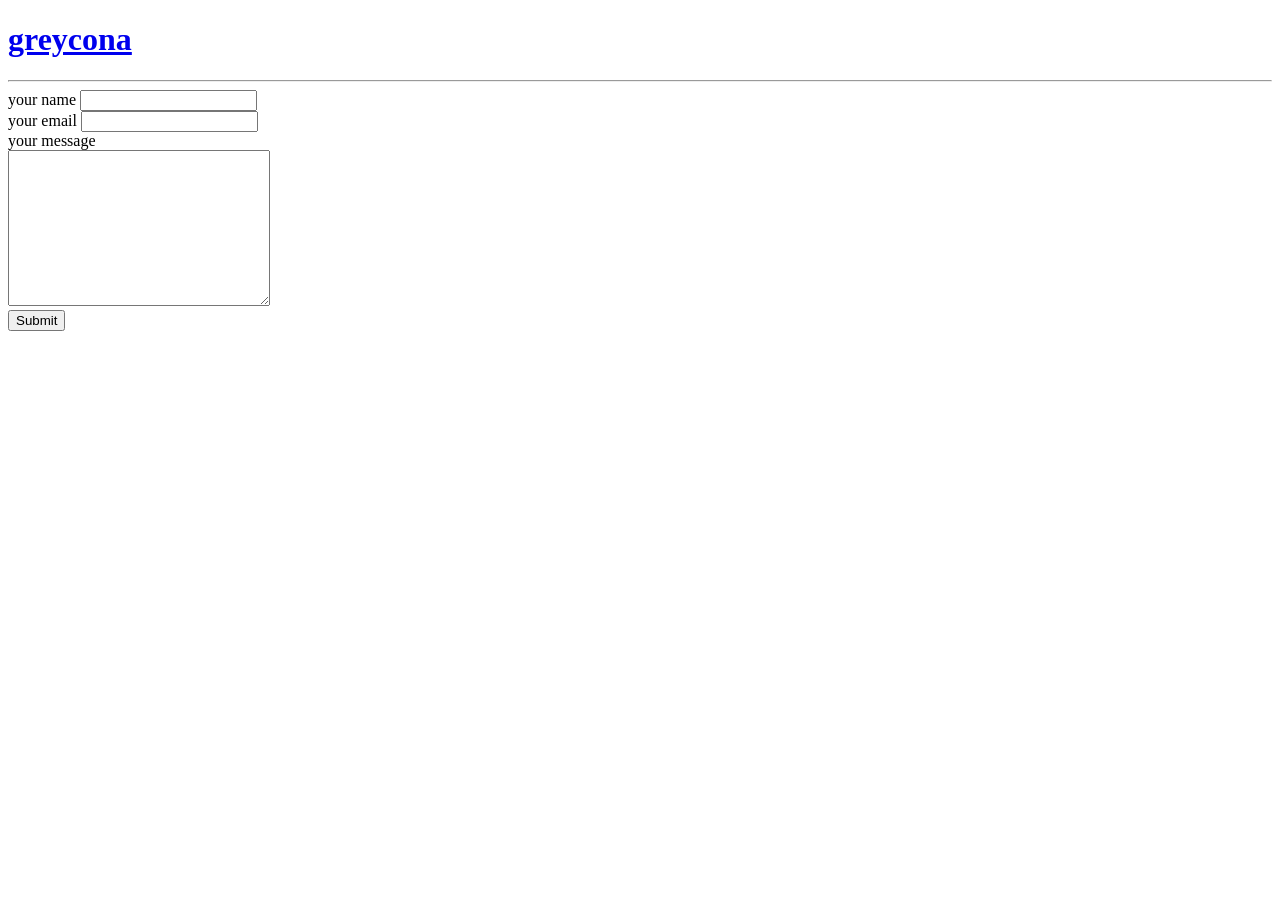
==== contact_details.html @ 4de70c11 "info added, new contact page created." ====
<!DOCTYPE html>
<html>
  <head>
    <meta charset="UTF-8" />
    <title>@greycona - contact</title>
  </head>

  <body>
    <h1><a href="./index.html">greycona</a></h1>
    <hr />

    <form action="mailto:itisyijy@gmail.com" method="post" enctype="text/plain">
      <label for="name">your name</label>
      <input type="text" name="your_name" id="name" /><br />
      <label for="email">your email</label>
      <input type="email" name="your_email" id="email" /><br />
      <label for="message">your message</label><br />
      <textarea name="message" id="your_message" cols="30" rows="10"></textarea
      ><br />
      <input type="submit" name="" id="" />
    </form>
  </body>
</html>
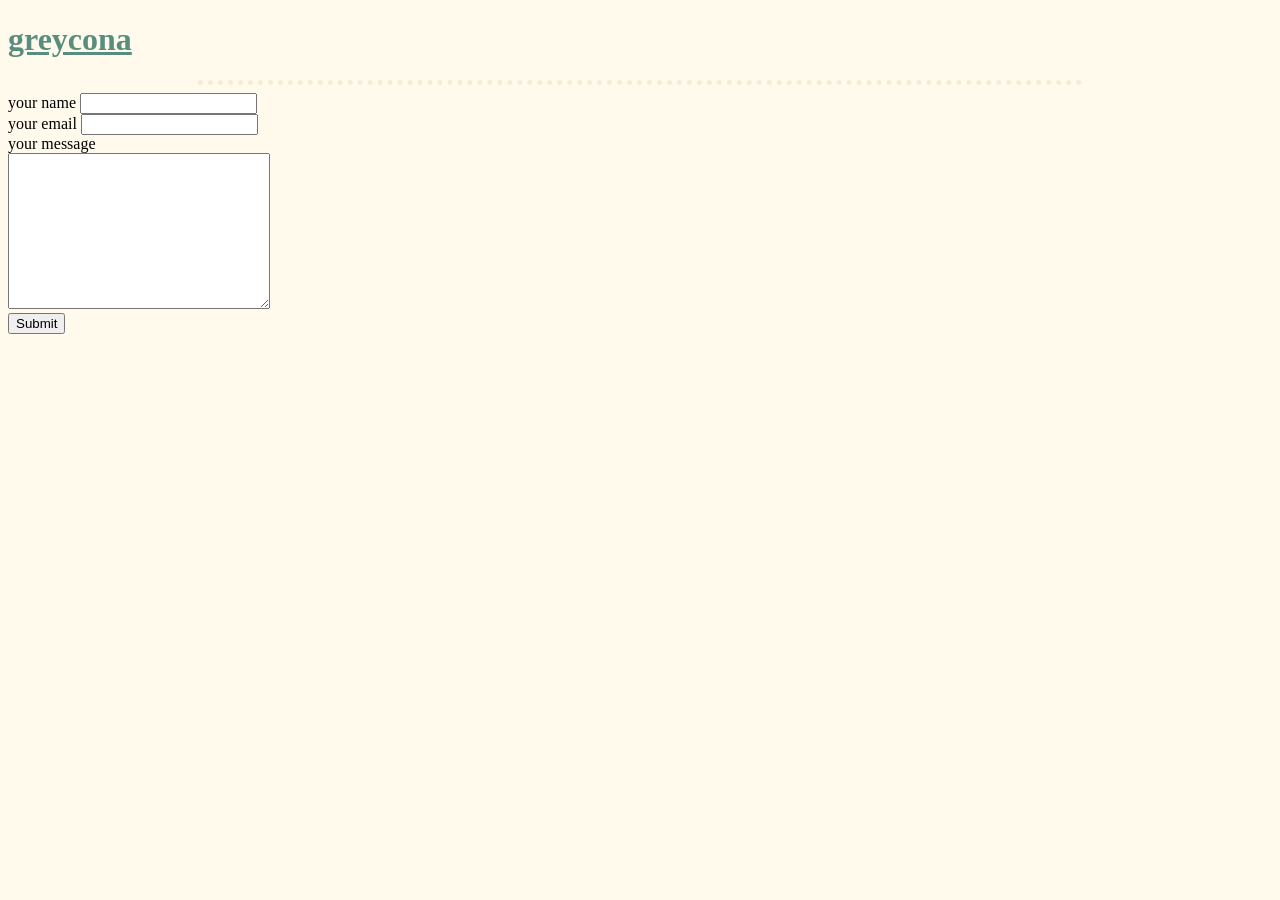
==== commit 2878975a: "External CSS" ====
--- a/contact_details.html
+++ b/contact_details.html
@@ -3,10 +3,11 @@
   <head>
     <meta charset="UTF-8" />
     <title>@greycona - contact</title>
+    <link rel="stylesheet" href="./css/styles.css" />
   </head>
 
   <body>
-    <h1><a href="./index.html">greycona</a></h1>
+    <h1><a id="home" href="./index.html">greycona</a></h1>
     <hr />
 
     <form action="mailto:itisyijy@gmail.com" method="post" enctype="text/plain">
--- a/css/styles.css
+++ b/css/styles.css
@@ -0,0 +1,16 @@
+body {
+  background-color: #fffaec;
+}
+
+hr {
+  border-style: none;
+  border-top: 5px dotted;
+  border-color: #f5ecd5;
+  width: 70%;
+}
+
+h1,
+h2,
+#home {
+  color: #578e7e;
+}
